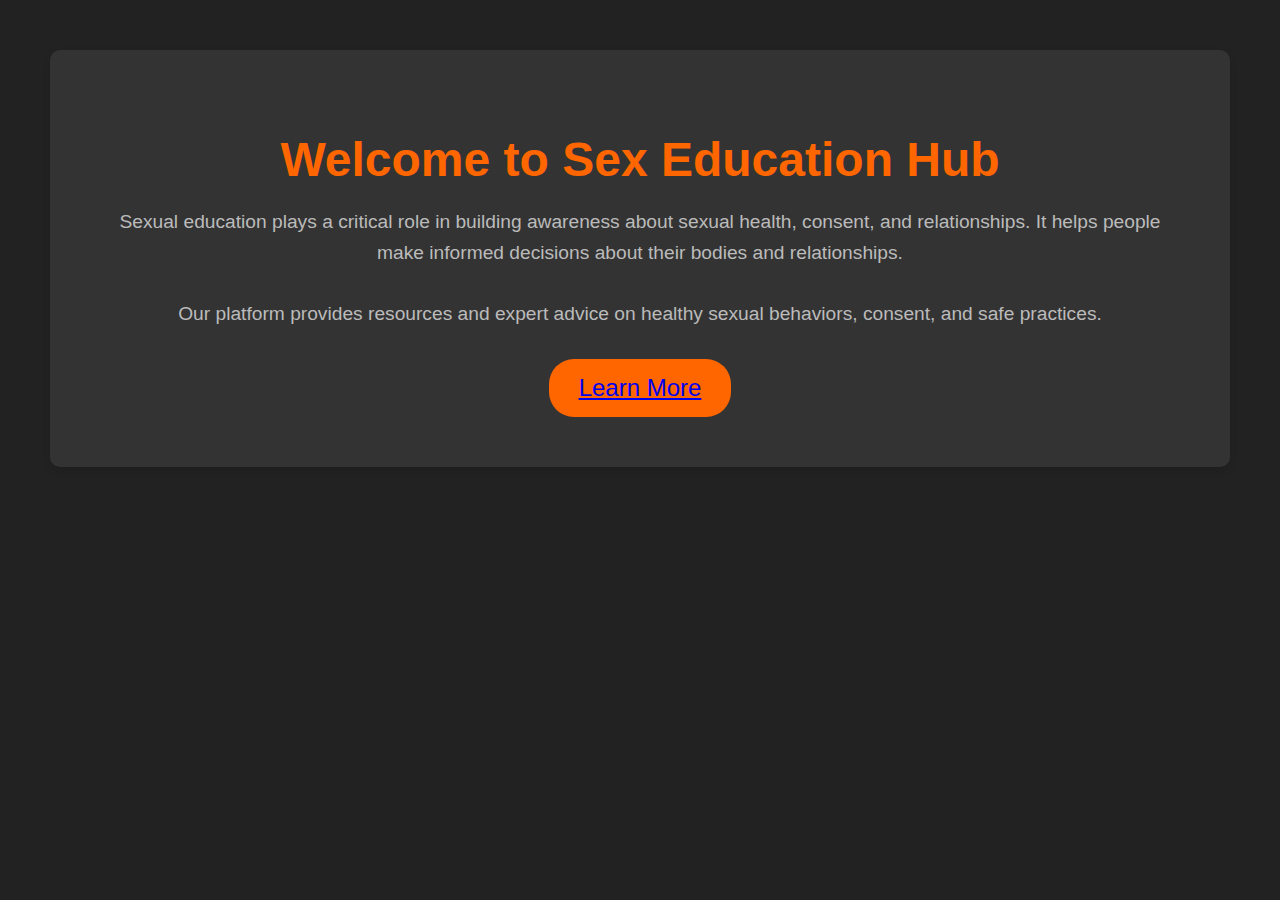
==== 1startpage.html @ 38d9f81c "second commit" ====
<!DOCTYPE html>
<html lang="en">
<head>
    <meta charset="UTF-8">
    <meta name="viewport" content="width=device-width, initial-scale=1.0">
    <meta name="description" content="Learn more about the importance of Sexual Education">
    <meta name="keywords" content="Sex Education, Health, Relationships, Consent">
    <meta name="author" content="SexEd Hub">
    <title>Sex Education Hub</title>
    <link rel="stylesheet" href="start.css">
</head>
<body>

    <!-- Main Content Section -->
    <section class="info-section">
        <h1>Welcome to Sex Education Hub</h1>
        <p>
            Sexual education plays a critical role in building awareness about sexual health, consent, and relationships. It helps people make informed decisions about their bodies and relationships.
        </p>
        <p>
            Our platform provides resources and expert advice on healthy sexual behaviors, consent, and safe practices.
        </p>

        <!-- Button to Redirect -->
        <button id="cta-button" class="cta-button"><a href="main.html">Learn More</a></button>
    </section>

    <!-- Modal for Redirection -->
    <div id="redirectModal" class="modal">
        <div class="modal-content">
            <span class="close-btn">&times;</span>
            <h2>Redirecting...</h2>
            <p>You will now be redirected to our detailed resources.</p>
            <button id="continueBtn" class="cta-button">Continue</button>
        </div>
    </div>

    <script src="startscript.js"></script>
</body>
</html>
---- start.css ----
/* General Body Styles */
body {
    font-family: 'Arial', sans-serif;
    background-color: #222;
    margin: 0;
    padding: 0;
    color: #f1f1f1;
}

/* Info Section Styles */
.info-section {
    text-align: center;
    padding: 50px;
    background-color: #333;
    margin: 50px;
    border-radius: 10px;
    box-shadow: 0 4px 8px rgba(0, 0, 0, 0.1);
}

.info-section h1 {
    font-size: 3rem;
    color: #ff6600;
    margin-bottom: 20px;
}

.info-section p {
    font-size: 1.2rem;
    color: #bbb;
    line-height: 1.6;
    margin-bottom: 30px;
}

/* Call to Action Button */
.cta-button {
    text-decoration: none;
    background-color: #ff6600;
    color: white;
    padding: 15px 30px;
    font-size: 1.5rem;
    border-radius: 25px;
    cursor: pointer;
    border: none;
    transition: all 0.3s ease;
}

.cta-button:hover {
    background-color: #ff3300;
    transform: scale(1.1);
}

/* Modal Styles */
.modal {
    display: none;
    position: fixed;
    z-index: 999;
    left: 0;
    top: 0;
    width: 100%;
    height: 100%;
    background-color: rgba(0, 0, 0, 0.7);
    overflow: auto;
    padding-top: 100px;
    transition: all 0.3s ease;
}

.modal-content {
    background-color: #222;
    color: white;
    margin: 5% auto;
    padding: 30px;
    border-radius: 10px;
    width: 80%;
    max-width: 500px;
    text-align: center;
    animation: fadeIn 0.5s ease-in-out;
}

@keyframes fadeIn {
    0% {
        opacity: 0;
        transform: translateY(-50px);
    }
    100% {
        opacity: 1;
        transform: translateY(0);
    }
}

.close-btn {
    color: #ff6600;
    font-size: 28px;
    font-weight: bold;
    position: absolute;
    top: 15px;
    right: 25px;
    cursor: pointer;
}

.close-btn:hover {
    color: #ff3300;
}

.modal h2 {
    font-size: 2rem;
    margin-bottom: 20px;
}

.modal p {
    font-size: 1.1rem;
    margin-bottom: 30px;
}

/* Button in the Modal */
#continueBtn {
    background-color: #ff6600;
    color: white;
    padding: 15px 30px;
    font-size: 1.5rem;
    border-radius: 25px;
    cursor: pointer;
    border: none;
    transition: all 0.3s ease;
}

#continueBtn:hover {
    background-color: #ff3300;
    transform: scale(1.1);
}
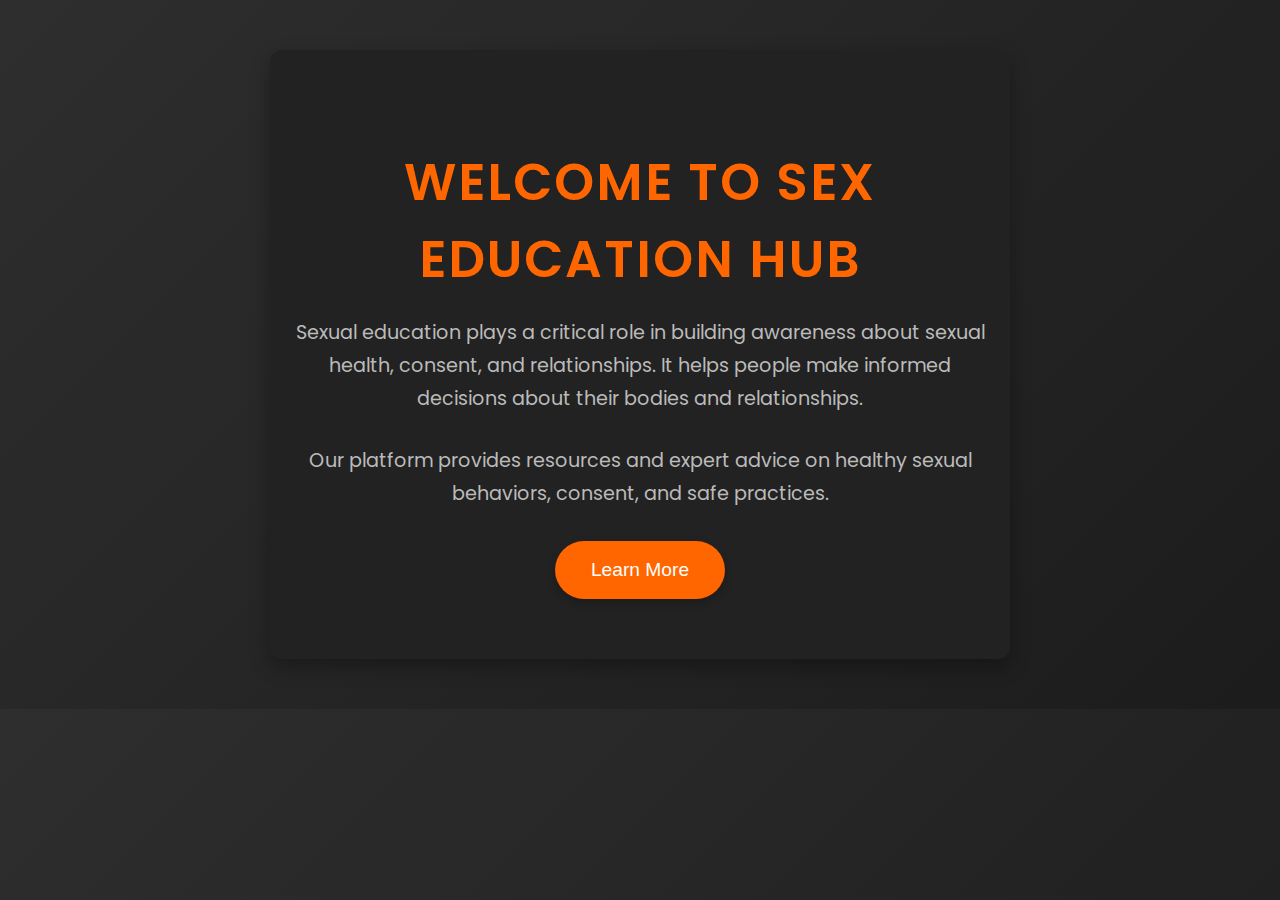
==== commit 6e35c5fa: "third commit" ====
--- a/1startpage.html
+++ b/1startpage.html
@@ -8,6 +8,7 @@
     <meta name="author" content="SexEd Hub">
     <title>Sex Education Hub</title>
     <link rel="stylesheet" href="start.css">
+    <link href="https://fonts.googleapis.com/css2?family=Poppins:wght@300;400;600&display=swap" rel="stylesheet">
 </head>
 <body>
 
@@ -22,7 +23,7 @@
         </p>
 
         <!-- Button to Redirect -->
-        <button id="cta-button" class="cta-button"><a href="main.html">Learn More</a></button>
+        <button id="cta-button" class="cta-button">Learn More</button>
     </section>
 
     <!-- Modal for Redirection -->
@@ -31,7 +32,7 @@
             <span class="close-btn">&times;</span>
             <h2>Redirecting...</h2>
             <p>You will now be redirected to our detailed resources.</p>
-            <button id="continueBtn" class="cta-button">Continue</button>
+            <a href="main.html"><button id="continueBtn" class="cta-button">Continue</button></a>
         </div>
     </div>
 
--- a/start.css
+++ b/start.css
@@ -1,51 +1,60 @@
 /* General Body Styles */
 body {
-    font-family: 'Arial', sans-serif;
-    background-color: #222;
+    font-family: 'Poppins', sans-serif;
+    background: linear-gradient(135deg, #2e2e2e, #1c1c1c);
+    color: #f4f4f4;
     margin: 0;
     padding: 0;
-    color: #f1f1f1;
 }
 
-/* Info Section Styles */
+/* Info Section Styling */
 .info-section {
     text-align: center;
-    padding: 50px;
-    background-color: #333;
-    margin: 50px;
-    border-radius: 10px;
-    box-shadow: 0 4px 8px rgba(0, 0, 0, 0.1);
+    padding: 60px 20px;
+    background: #222;
+    margin: 50px auto;
+    border-radius: 12px;
+    box-shadow: 0 8px 20px rgba(0, 0, 0, 0.3);
+    width: 80%;
+    max-width: 700px;
 }
 
 .info-section h1 {
-    font-size: 3rem;
+    font-size: 3.2rem;
     color: #ff6600;
-    margin-bottom: 20px;
+    margin-bottom: 15px;
+    text-transform: uppercase;
+    font-weight: 600;
+    letter-spacing: 2px;
 }
 
 .info-section p {
     font-size: 1.2rem;
     color: #bbb;
-    line-height: 1.6;
+    line-height: 1.7;
     margin-bottom: 30px;
+    max-width: 700px;
+    margin-left: auto;
+    margin-right: auto;
 }
 
 /* Call to Action Button */
 .cta-button {
-    text-decoration: none;
     background-color: #ff6600;
-    color: white;
-    padding: 15px 30px;
-    font-size: 1.5rem;
-    border-radius: 25px;
+    color: #fff;
+    padding: 18px 36px;
+    font-size: 1.2rem;
+    border-radius: 30px;
     cursor: pointer;
     border: none;
-    transition: all 0.3s ease;
+    transition: all 0.4s ease-in-out;
+    box-shadow: 0 4px 10px rgba(0, 0, 0, 0.2);
 }
 
 .cta-button:hover {
     background-color: #ff3300;
-    transform: scale(1.1);
+    transform: translateY(-5px);
+    box-shadow: 0 8px 15px rgba(0, 0, 0, 0.3);
 }
 
 /* Modal Styles */
@@ -57,43 +66,55 @@
     top: 0;
     width: 100%;
     height: 100%;
-    background-color: rgba(0, 0, 0, 0.7);
-    overflow: auto;
+    background-color: rgba(0, 0, 0, 0.8);
     padding-top: 100px;
-    transition: all 0.3s ease;
+    animation: fadeIn 0.6s ease-out;
+}
+
+@keyframes fadeIn {
+    from {
+        opacity: 0;
+        transform: scale(0.8);
+    }
+    to {
+        opacity: 1;
+        transform: scale(1);
+    }
 }
 
 .modal-content {
-    background-color: #222;
-    color: white;
-    margin: 5% auto;
-    padding: 30px;
-    border-radius: 10px;
+    background: #333;
+    color: #fff;
+    margin: 0 auto;
+    padding: 40px;
+    border-radius: 12px;
     width: 80%;
     max-width: 500px;
     text-align: center;
-    animation: fadeIn 0.5s ease-in-out;
+    box-shadow: 0 6px 15px rgba(0, 0, 0, 0.4);
+    animation: slideUp 0.5s ease-out;
 }
 
-@keyframes fadeIn {
-    0% {
+@keyframes slideUp {
+    from {
         opacity: 0;
-        transform: translateY(-50px);
+        transform: translateY(30px);
     }
-    100% {
+    to {
         opacity: 1;
         transform: translateY(0);
     }
 }
 
 .close-btn {
+    font-size: 30px;
     color: #ff6600;
-    font-size: 28px;
     font-weight: bold;
     position: absolute;
     top: 15px;
     right: 25px;
     cursor: pointer;
+    transition: color 0.3s ease;
 }
 
 .close-btn:hover {
@@ -101,8 +122,9 @@
 }
 
 .modal h2 {
-    font-size: 2rem;
+    font-size: 2.2rem;
     margin-bottom: 20px;
+    color: #ff6600;
 }
 
 .modal p {
@@ -110,19 +132,20 @@
     margin-bottom: 30px;
 }
 
-/* Button in the Modal */
 #continueBtn {
     background-color: #ff6600;
-    color: white;
-    padding: 15px 30px;
-    font-size: 1.5rem;
-    border-radius: 25px;
+    color: #fff;
+    padding: 18px 36px;
+    font-size: 1.2rem;
+    border-radius: 30px;
     cursor: pointer;
     border: none;
-    transition: all 0.3s ease;
+    transition: all 0.4s ease-in-out;
+    box-shadow: 0 4px 10px rgba(0, 0, 0, 0.2);
 }
 
 #continueBtn:hover {
     background-color: #ff3300;
-    transform: scale(1.1);
+    transform: translateY(-5px);
+    box-shadow: 0 8px 15px rgba(0, 0, 0, 0.3);
 }
